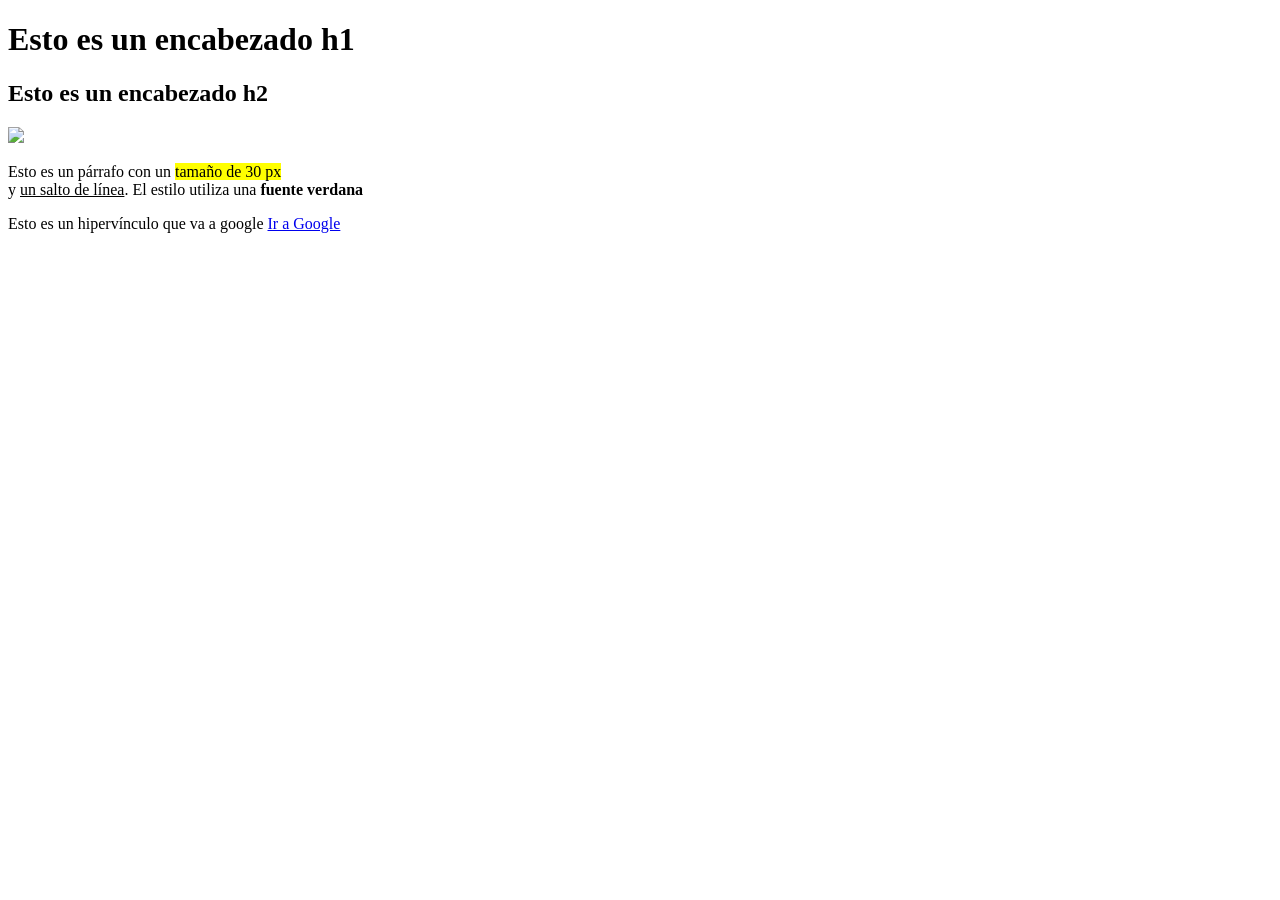
==== index.html @ 0b244228 "trabajo 12" ====
<!DOCTYPE html>
<html lang="es">

<head>
			<meta charset="UTF-8">
			<meta name="viewport" content="width=device-width, initial-scale=1.0">
			<link rel="stylesheet" href="estilo.css">
    <title>html ejercicio 1 </title>

</head>
<body>
    <header>
        <h1>Esto es un encabezado h1</h1>
        <h2>Esto es un encabezado h2</h2>
        <img src="Captura.png">
        <p>Esto es un párrafo con un <mark>tamaño de 30 px</mark><br>y <u>un salto de línea</u>. El estilo utiliza una <b>fuente verdana</b></p>
    </header>   
    <footer>
    <p>Esto es un hipervínculo que va a google <a class="nav-link" href="https://google.com">Ir a Google</a></p>
    </footer>
   
</body>
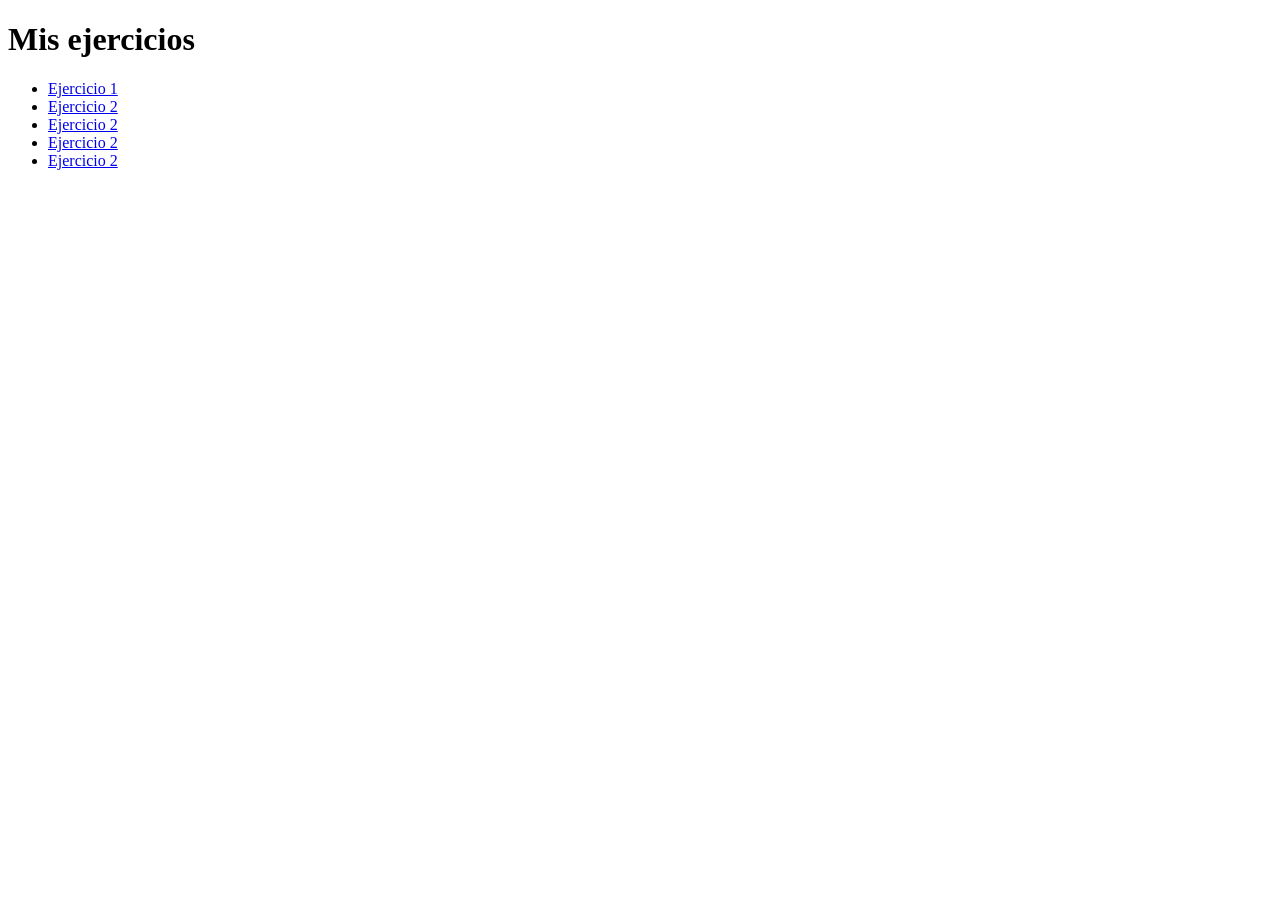
==== commit 3b1a73ca: "index cambios" ====
--- a/index.html
+++ b/index.html
@@ -1,30 +1,26 @@
 <!DOCTYPE html>
 <html lang="es">
-
 <head>
-			<meta charset="UTF-8">
-			<meta name="viewport" content="width=device-width, initial-scale=1.0">
-			<link rel="stylesheet" href="estilo.css">
-    <title>html ejercicio 1 </title>
-
+    <meta charset="UTF-8">
+    <title>Mis ejercicios</title>
 </head>
 <body>
-    <header>
-        <h1>Esto es un encabezado h1</h1>
-        <h2>Esto es un encabezado h2</h2>
-        <img src="Captura.png">
-        <p>Esto es un párrafo con un <mark>tamaño de 30 px</mark><br>y <u>un salto de línea</u>. El estilo utiliza una <b>fuente verdana</b></p>
-    </header>   
-    <footer>
-    <p>Esto es un hipervínculo que va a google <a class="nav-link" href="https://google.com">Ir a Google</a></p>
-    </footer>
-   
+
+    <h1>Mis ejercicios</h1>
+
+    <ul>
+        <li><a href="Ejercicio 1.html">Ejercicio 1</a></li>
+        <li><a href="Ejercicio 1 (2).html">Ejercicio 2</a></li>
+        <li><a href="Ejercicio 2.html">Ejercicio 2</a></li>
+        <li><a href="Ejercicio 2 (2).html">Ejercicio 2</a></li>
+        <li><a href="Ejercicio 2 (3).html">Ejercicio 2</a></li>
+    </ul>
+
 </body>
+</html>
 
 
 
 
 
 
-
-
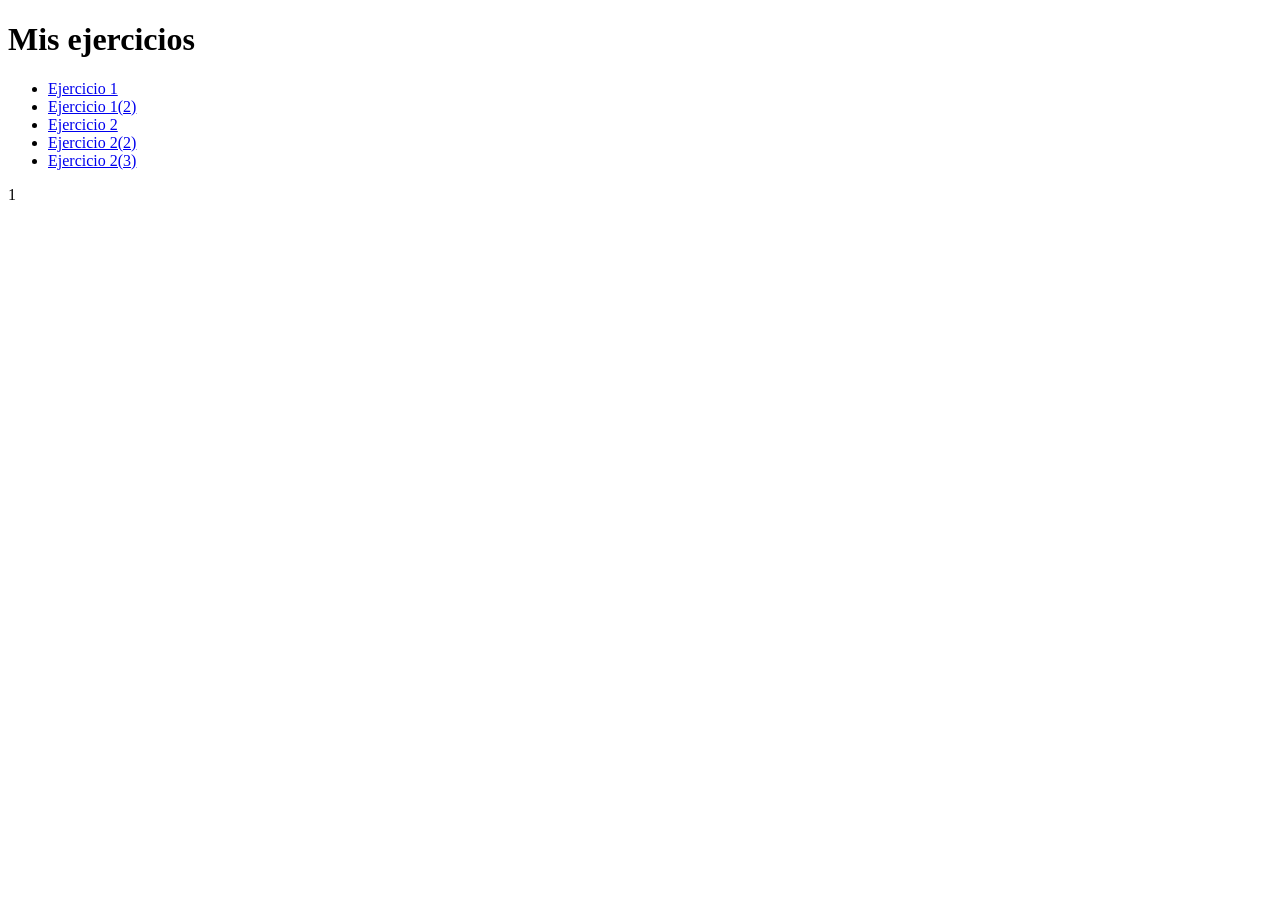
==== commit 30682080: "numeros ejs" ====
--- a/index.html
+++ b/index.html
@@ -10,12 +10,12 @@
 
     <ul>
         <li><a href="Ejercicio 1.html">Ejercicio 1</a></li>
-        <li><a href="Ejercicio 1 (2).html">Ejercicio 2</a></li>
+        <li><a href="Ejercicio 1 (2).html">Ejercicio 1(2)</a></li>
         <li><a href="Ejercicio 2.html">Ejercicio 2</a></li>
-        <li><a href="Ejercicio 2 (2).html">Ejercicio 2</a></li>
-        <li><a href="Ejercicio 2 (3).html">Ejercicio 2</a></li>
+        <li><a href="Ejercicio 2 (2).html">Ejercicio 2(2)</a></li>
+        <li><a href="Ejercicio 2 (3).html">Ejercicio 2(3)</a></li>
     </ul>
-
+1
 </body>
 </html>
 
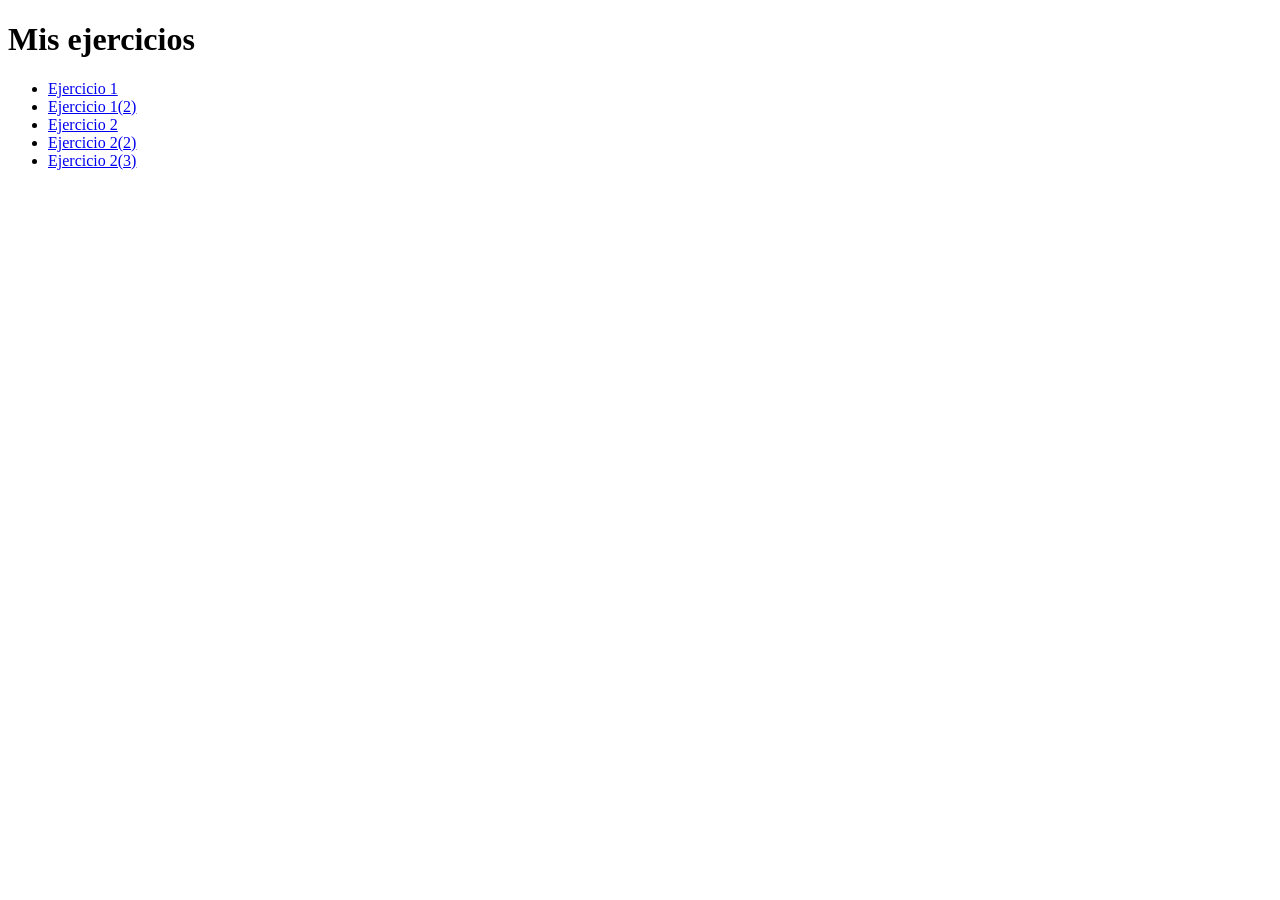
==== commit 3cb1aef2: "MAS CORRECCIONES" ====
--- a/index.html
+++ b/index.html
@@ -15,7 +15,6 @@
         <li><a href="Ejercicio 2 (2).html">Ejercicio 2(2)</a></li>
         <li><a href="Ejercicio 2 (3).html">Ejercicio 2(3)</a></li>
     </ul>
-1
 </body>
 </html>
 
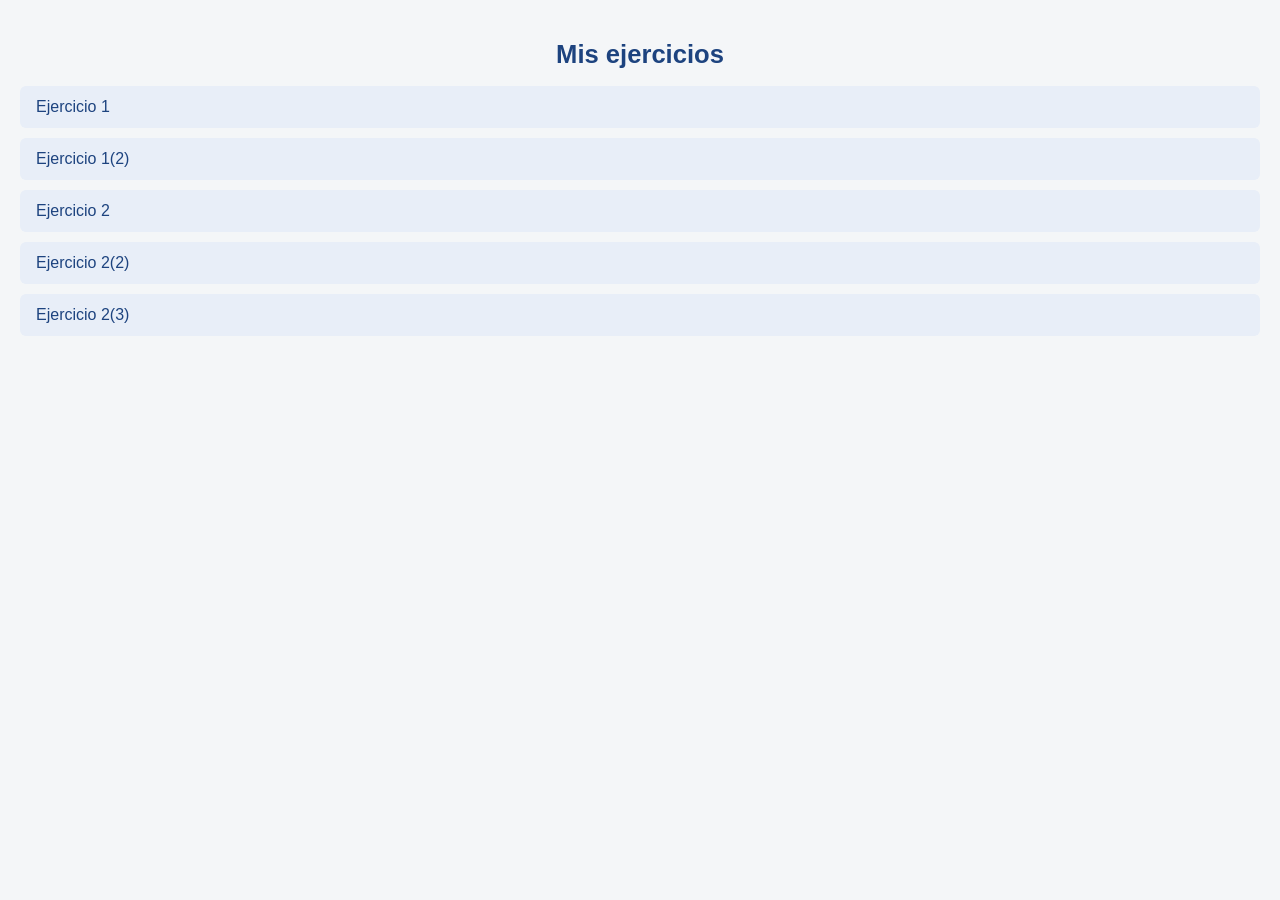
==== commit 336404a8: "ESTILOS" ====
--- a/index.html
+++ b/index.html
@@ -3,6 +3,7 @@
 <head>
     <meta charset="UTF-8">
     <title>Mis ejercicios</title>
+    <link rel="stylesheet" href="CSS/estilo index.css">
 </head>
 <body>
 
--- a/CSS/estilo index.css
+++ b/CSS/estilo index.css
@@ -0,0 +1,43 @@
+body {
+    font-family: Arial, Helvetica, sans-serif;
+    background-color: #f4f6f8;
+    color: #333333;
+    margin: 0;
+    padding: 40px 20px;
+}
+ 
+.contenedor {
+    max-width: 480px;
+    margin: 0 auto;
+    padding: 24px 28px;
+    background-color: white;
+    border: 1px solid #d9dee5;
+    border-radius: 10px;
+}
+ 
+h1 {
+    margin-top: 0;
+    text-align: center;
+    font-size: 1.6rem;
+    color: #1d437f;
+}
+ 
+ul {
+    list-style: none;
+    margin: 0;
+    padding: 0;
+}
+ 
+li {
+    margin-bottom: 10px;
+}
+ 
+a {
+    display: block;
+    padding: 12px 16px;
+    background-color: #e8eef8;
+    color: #1d437f;
+    text-decoration: none;
+    border-radius: 6px;
+}
+ 
